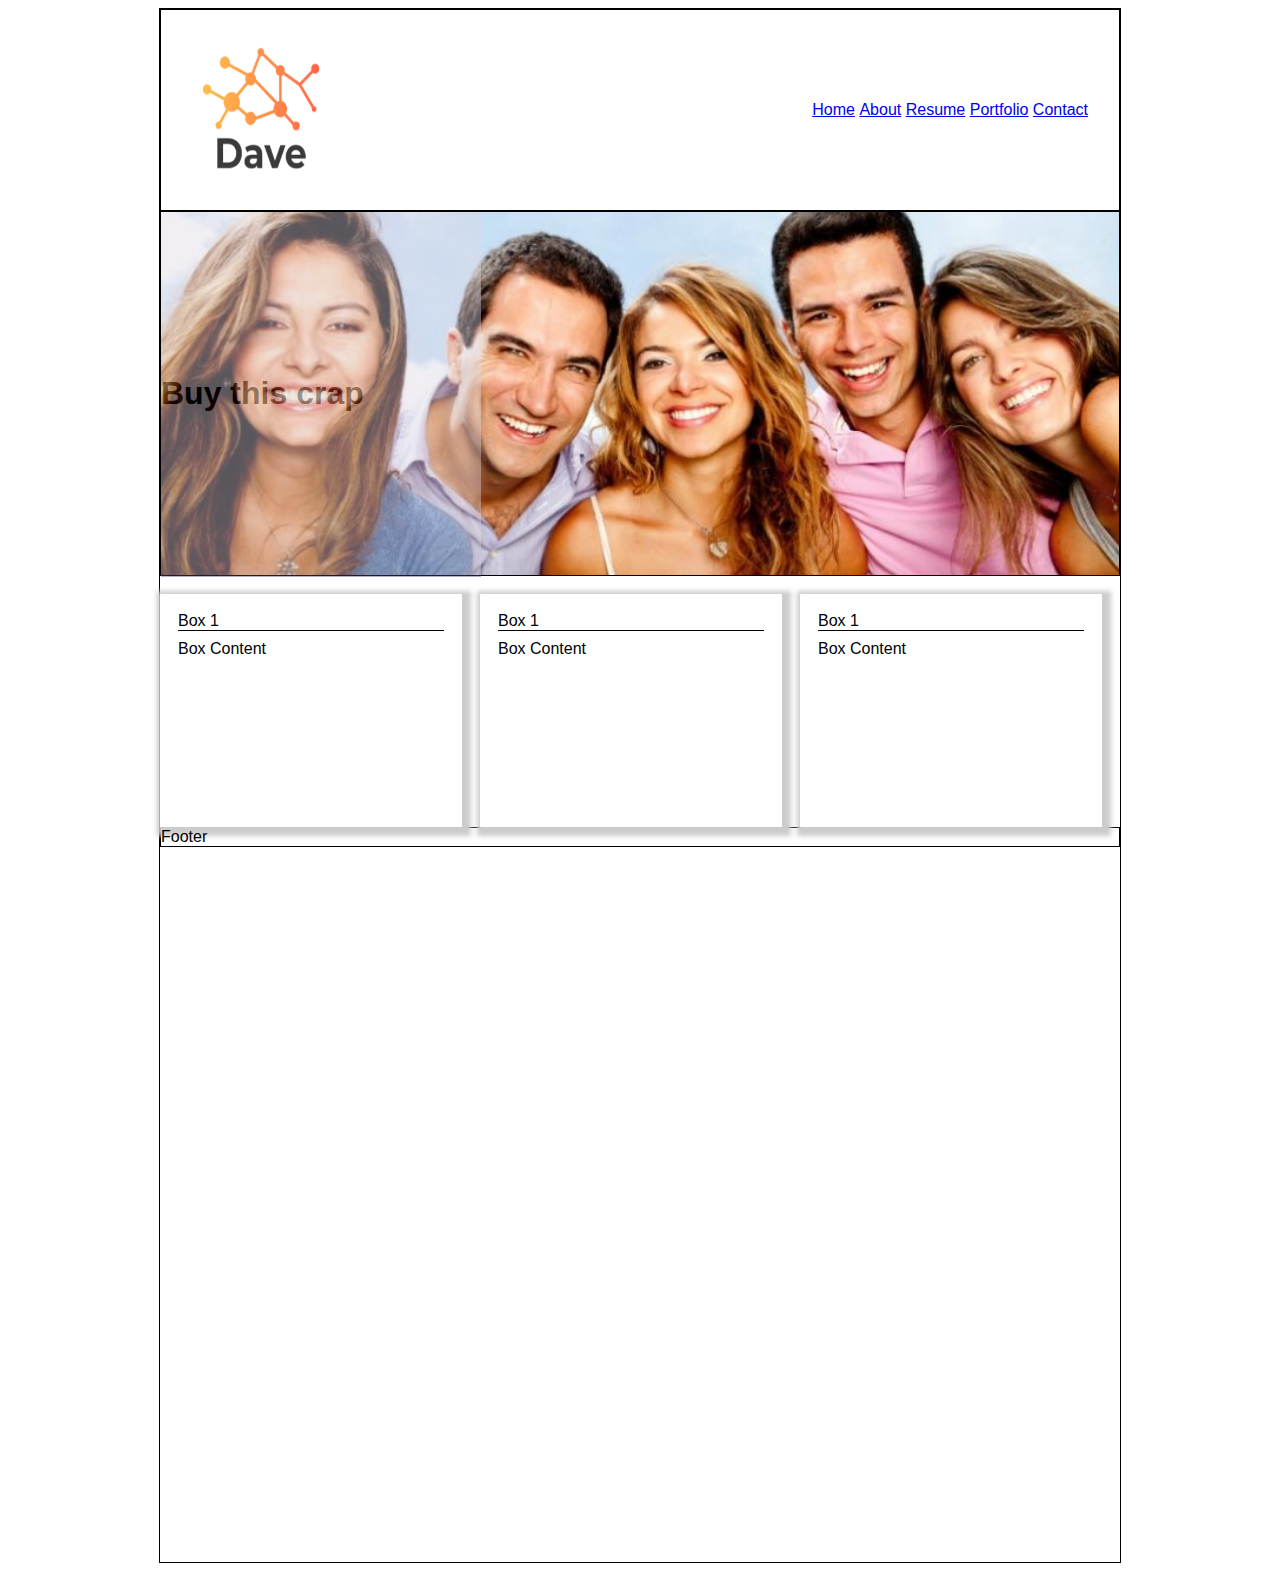
==== index.html @ 83ef9cb7 "task: updated main.css" ====
<!doctype html>

<html lang="en">
<head>
    <meta charset="utf-8">

    <title>The HTML5 Herald</title>
    <meta name="description" content="The HTML5 Herald">
    <meta name="author" content="SitePoint">

    <link rel="stylesheet" href="main.css">

</head>

<body>

<div id="wrapper" class="fullborder">


    <div id="header" class="fullborder">

        <img src="images/logo.PNG" height="200" width="200"/>
        <ul>
            <li><a href="#">Home</a></li>
            <li><a href="#">About</a></li>
            <li><a href="#">Resume</a></li>
            <li><a href="#">Portfolio</a></li>
            <li><a href="#">Contact</a></li>
        </ul>

    </div>
    <div id="banner" class="fullborder">

        <div id="hero">
            <div id="heroText">
                <h1>Buy this crap</h1>
            </div>
        </div>
    </div>
    <div id="info">
        <div id="box1" class="box">
            <div class="boxTitle">
                Box 1
            </div>
            <div class="boxContent">
                Box Content
            </div>
        </div>
        <div id="box2" class="box">
            <div class="boxTitle">
                Box 1
            </div>
            <div class="boxContent">
                Box Content
            </div>
        </div>
        <div id="box3" class="box">
            <div class="boxTitle">
                Box 1
            </div>
            <div class="boxContent">
                Box Content
            </div>
        </div>
    </div>

    <div id="footer" class="fullborder">
        Footer
    </div>


    <script src="js/script.js"></script>
</div>
</body>
</html>
---- main.css ----
body {
    background-color: white;
    font-family: "HelveticaNeue-Light", "Helvetica Neue Light", "Helvetica Neue", Helvetica, Arial, "Lucida Grande", sans-serif;
    font-weight: 300;
}
/*
#box1 {
    background-color: green;
    float: left;
}
#box2 {
    background-color: red;
    float: left;
}
#box3 {
    background-color: blue;
    clear: both;
    float: left;
}
#box4 {
    background-color: yellow;
    float: left;
}
.box {
    width: 100px;
    height: 100px;
}
*/
.fullborder {
    border: black solid thin;
}

#wrapper {
    width: 960px;
    height: 1553px;
    margin-left: auto;
    margin-right: auto;
}
#content {
    width: 541px;
    padding-right: 24px;
    padding-left: 24px;
    float: left;
    font-size: 16px;
    line-height: 27px;
}

#content h1 {
    font-size: 42px;
    line-height: 65px;
}

#content h2 {
    font-size: 33px;
    line-height: 52px;
}

#content h3 {
    font-size: 26px;
    line-height: 41px;
}

#content h4 {
    font-size: 20px;
    line-height: 33px;
}

#content h5 {
    font-size: 16px;
    line-height: 27px;
}

#content h6 {
    font-size: 13px;
    line-height: 23px;
}

#sidebar {
    width: 367px;
    float: right;
}

#footer {
    clear: both;
}

#header {
    height: 200px;
    line-height: 200px;
}

#header li {
    display: inline;
}

#header ul {
    margin-right: 31px;
    margin-top: 0px;
    margin-bottom: 0px;
    float: right;

}

#banner {
    height: 363px;
    background-image: url("images/happypeople.jpg");
    background-repeat: no-repeat;
    background-size: cover;
    line-height: 363px;

}

#hero  {
    height: 365px;
    width: 320px;
    position: relative;
    display: block;
    z-index: 1;
    top: 0;
    right: 0;
    bottom: 0;
    left: 0;
    background-color: #563d7c;
    padding: 0px;
    filter: alpha(opacity=40);
    opacity: 0.40;
}

#hero h1 {
    margin: 0px;
}

#heroText   {

    position: relative;
    z-index: 2;
    background: rgba(255,255,255,0.8);

}


.box {
    width: 266px;
    padding-right: 18px;
    padding-left: 18px;
    padding-top: 18px;
    height: 215px;
    float: left;
    -moz-box-shadow:    3px 3px 5px 6px #ccc;
    -webkit-box-shadow: 3px 3px 5px 6px #ccc;
    box-shadow:         3px 3px 5px 6px #ccc;
    margin-top: 18px;
    margin-right: 18px;
}

.boxTitle {
    border-bottom: 1px solid black;
}
.boxContent {
    padding-top: 9px;
}
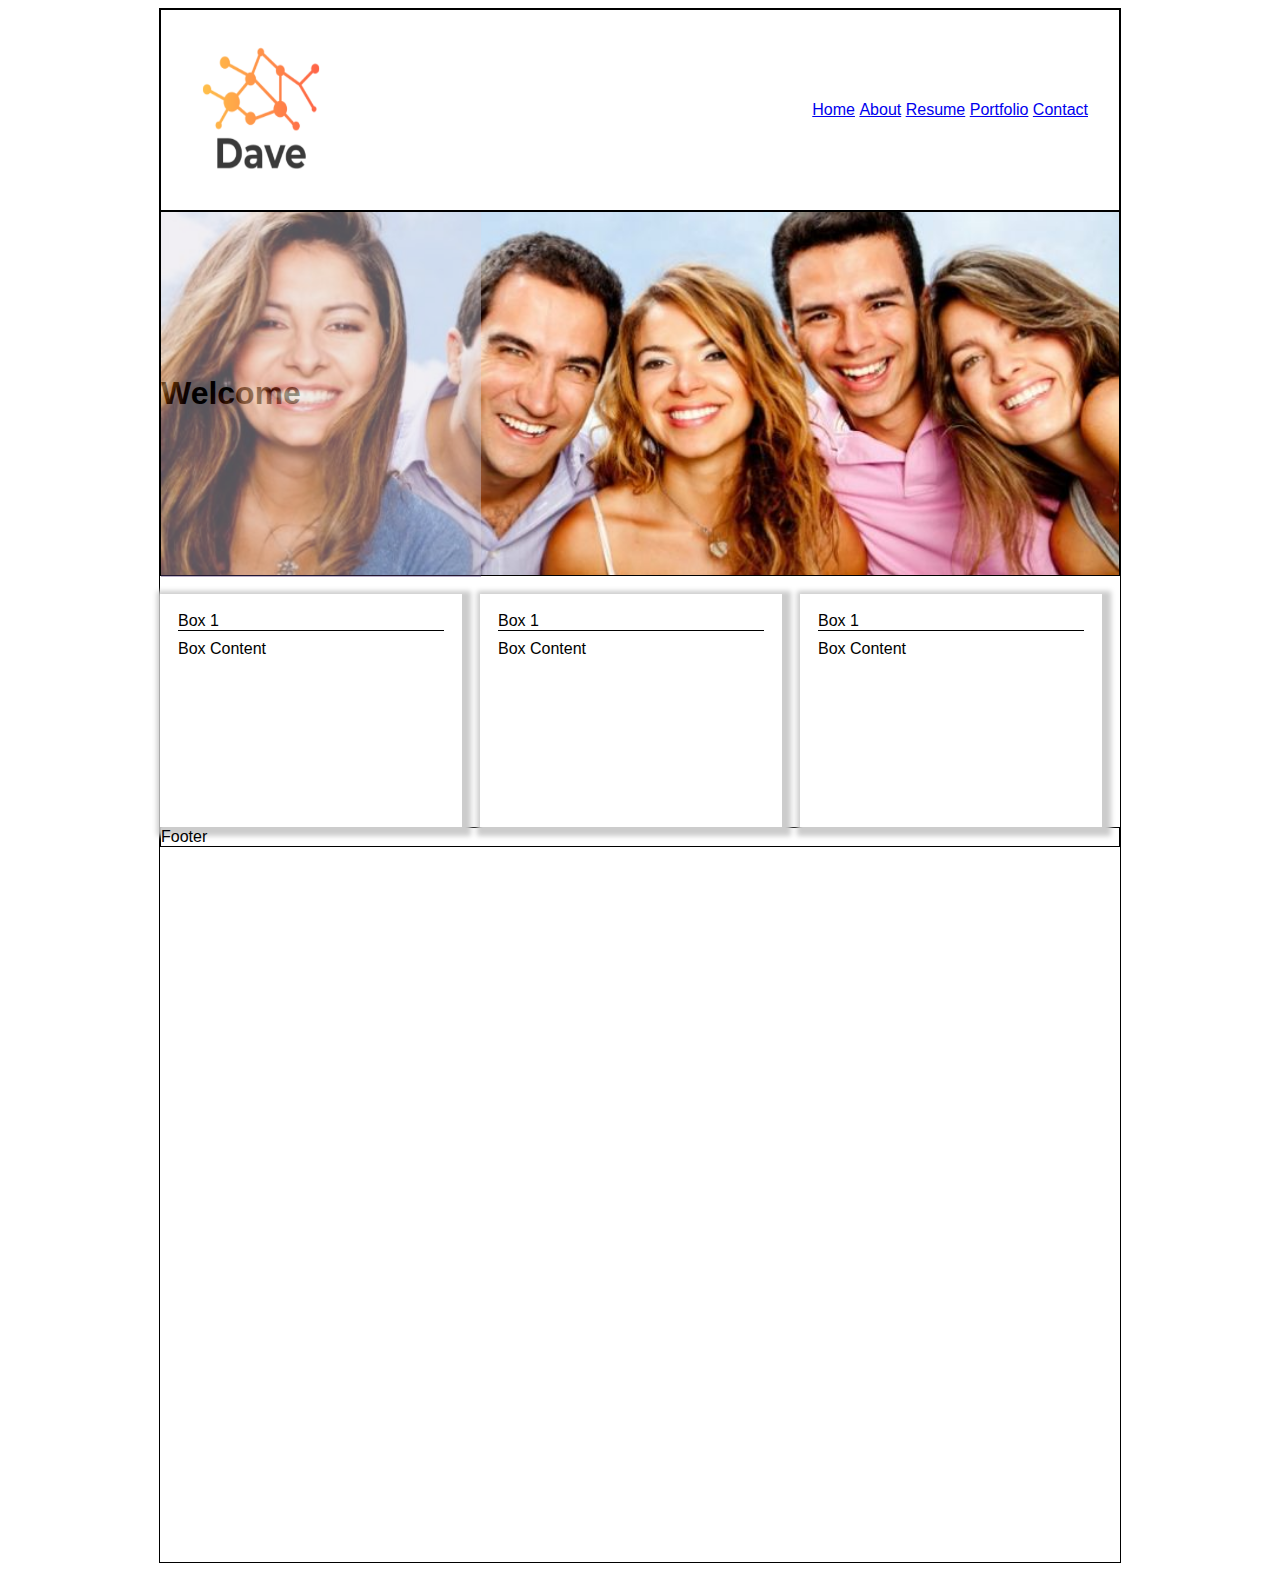
==== commit cbd22bcb: "task: updated main.css" ====
--- a/index.html
+++ b/index.html
@@ -8,7 +8,7 @@
     <meta name="description" content="The HTML5 Herald">
     <meta name="author" content="SitePoint">
 
-    <link rel="stylesheet" href="main.css">
+    <link rel="stylesheet" href="css/main.css">
 
 </head>
 
@@ -33,7 +33,7 @@
 
         <div id="hero">
             <div id="heroText">
-                <h1>Buy this crap</h1>
+                <h1>Welcome</h1>
             </div>
         </div>
     </div>
--- a/css/main.css
+++ b/css/main.css
@@ -0,0 +1,162 @@
+body {
+    background-color: white;
+    font-family: "HelveticaNeue-Light", "Helvetica Neue Light", "Helvetica Neue", Helvetica, Arial, "Lucida Grande", sans-serif;
+    font-weight: 300;
+}
+/*
+#box1 {
+    background-color: green;
+    float: left;
+}
+#box2 {
+    background-color: red;
+    float: left;
+}
+#box3 {
+    background-color: blue;
+    clear: both;
+    float: left;
+}
+#box4 {
+    background-color: yellow;
+    float: left;
+}
+.box {
+    width: 100px;
+    height: 100px;
+}
+*/
+.fullborder {
+    border: black solid thin;
+}
+
+#wrapper {
+    width: 960px;
+    height: 1553px;
+    margin-left: auto;
+    margin-right: auto;
+}
+#content {
+    width: 541px;
+    padding-right: 24px;
+    padding-left: 24px;
+    float: left;
+    font-size: 16px;
+    line-height: 27px;
+}
+
+#content h1 {
+    font-size: 42px;
+    line-height: 65px;
+}
+
+#content h2 {
+    font-size: 33px;
+    line-height: 52px;
+}
+
+#content h3 {
+    font-size: 26px;
+    line-height: 41px;
+}
+
+#content h4 {
+    font-size: 20px;
+    line-height: 33px;
+}
+
+#content h5 {
+    font-size: 16px;
+    line-height: 27px;
+}
+
+#content h6 {
+    font-size: 13px;
+    line-height: 23px;
+}
+
+#sidebar {
+    width: 367px;
+    float: right;
+}
+
+#footer {
+    /*height: 600px;*/
+    clear: both;
+}
+
+#header {
+    height: 200px;
+    line-height: 200px;
+}
+
+#header li {
+    display: inline;
+}
+
+#header ul {
+    margin-right: 31px;
+    margin-top: 0px;
+    margin-bottom: 0px;
+    float: right;
+
+}
+
+#banner {
+    height: 363px;
+    background-image: url("../images/happypeople.jpg");
+    background-repeat: no-repeat;
+    background-size: cover;
+    line-height: 363px;
+
+}
+
+#hero  {
+    height: 365px;
+    width: 320px;
+    position: relative;
+    display: block;
+    z-index: 1;
+    top: 0;
+    right: 0;
+    bottom: 0;
+    left: 0;
+    background-color: #563d7c;
+    padding: 0px;
+    filter: alpha(opacity=40);
+    opacity: 0.40;
+}
+
+#hero h1 {
+    margin: 0px;
+}
+
+#heroText   {
+
+    position: relative;
+    z-index: 2;
+    background: rgba(255,255,255,0.8);
+
+}
+
+
+.box {
+    width: 266px;
+    padding-right: 18px;
+    padding-left: 18px;
+    padding-top: 18px;
+    height: 215px;
+    float: left;
+    -moz-box-shadow:    3px 3px 5px 6px #ccc;
+    -webkit-box-shadow: 3px 3px 5px 6px #ccc;
+    box-shadow:         3px 3px 5px 6px #ccc;
+    margin-top: 18px;
+    margin-right: 18px;
+}
+
+.boxTitle {
+    border-bottom: 1px solid black;
+}
+.boxContent {
+    padding-top: 9px;
+}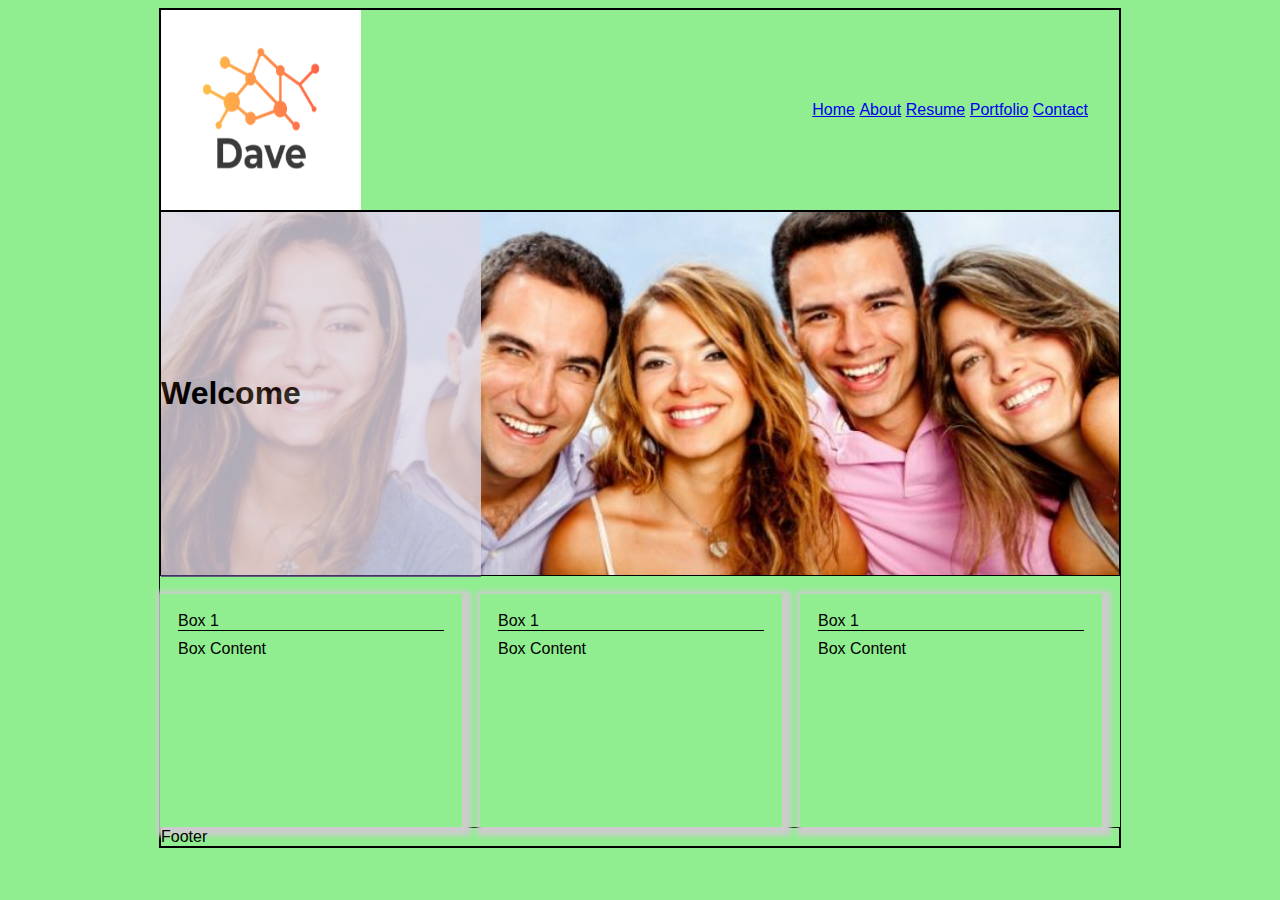
==== commit c3565e11: "task: changed background color, adjusted wrapper" ====
--- a/index.html
+++ b/index.html
@@ -9,7 +9,7 @@
     <meta name="author" content="SitePoint">
 
     <link rel="stylesheet" href="css/main.css">
-
+    <link href="">
 </head>
 
 <body>
--- a/css/main.css
+++ b/css/main.css
@@ -1,5 +1,5 @@
 body {
-    background-color: white;
+    background-color: lightgreen;
     font-family: "HelveticaNeue-Light", "Helvetica Neue Light", "Helvetica Neue", Helvetica, Arial, "Lucida Grande", sans-serif;
     font-weight: 300;
 }
@@ -32,7 +32,7 @@
 
 #wrapper {
     width: 960px;
-    height: 1553px;
+    /*height: 1000px*/;
     margin-left: auto;
     margin-right: auto;
 }
@@ -124,7 +124,7 @@
     background-color: #563d7c;
     padding: 0px;
     filter: alpha(opacity=40);
-    opacity: 0.40;
+    opacity: .80;
 }
 
 #hero h1 {
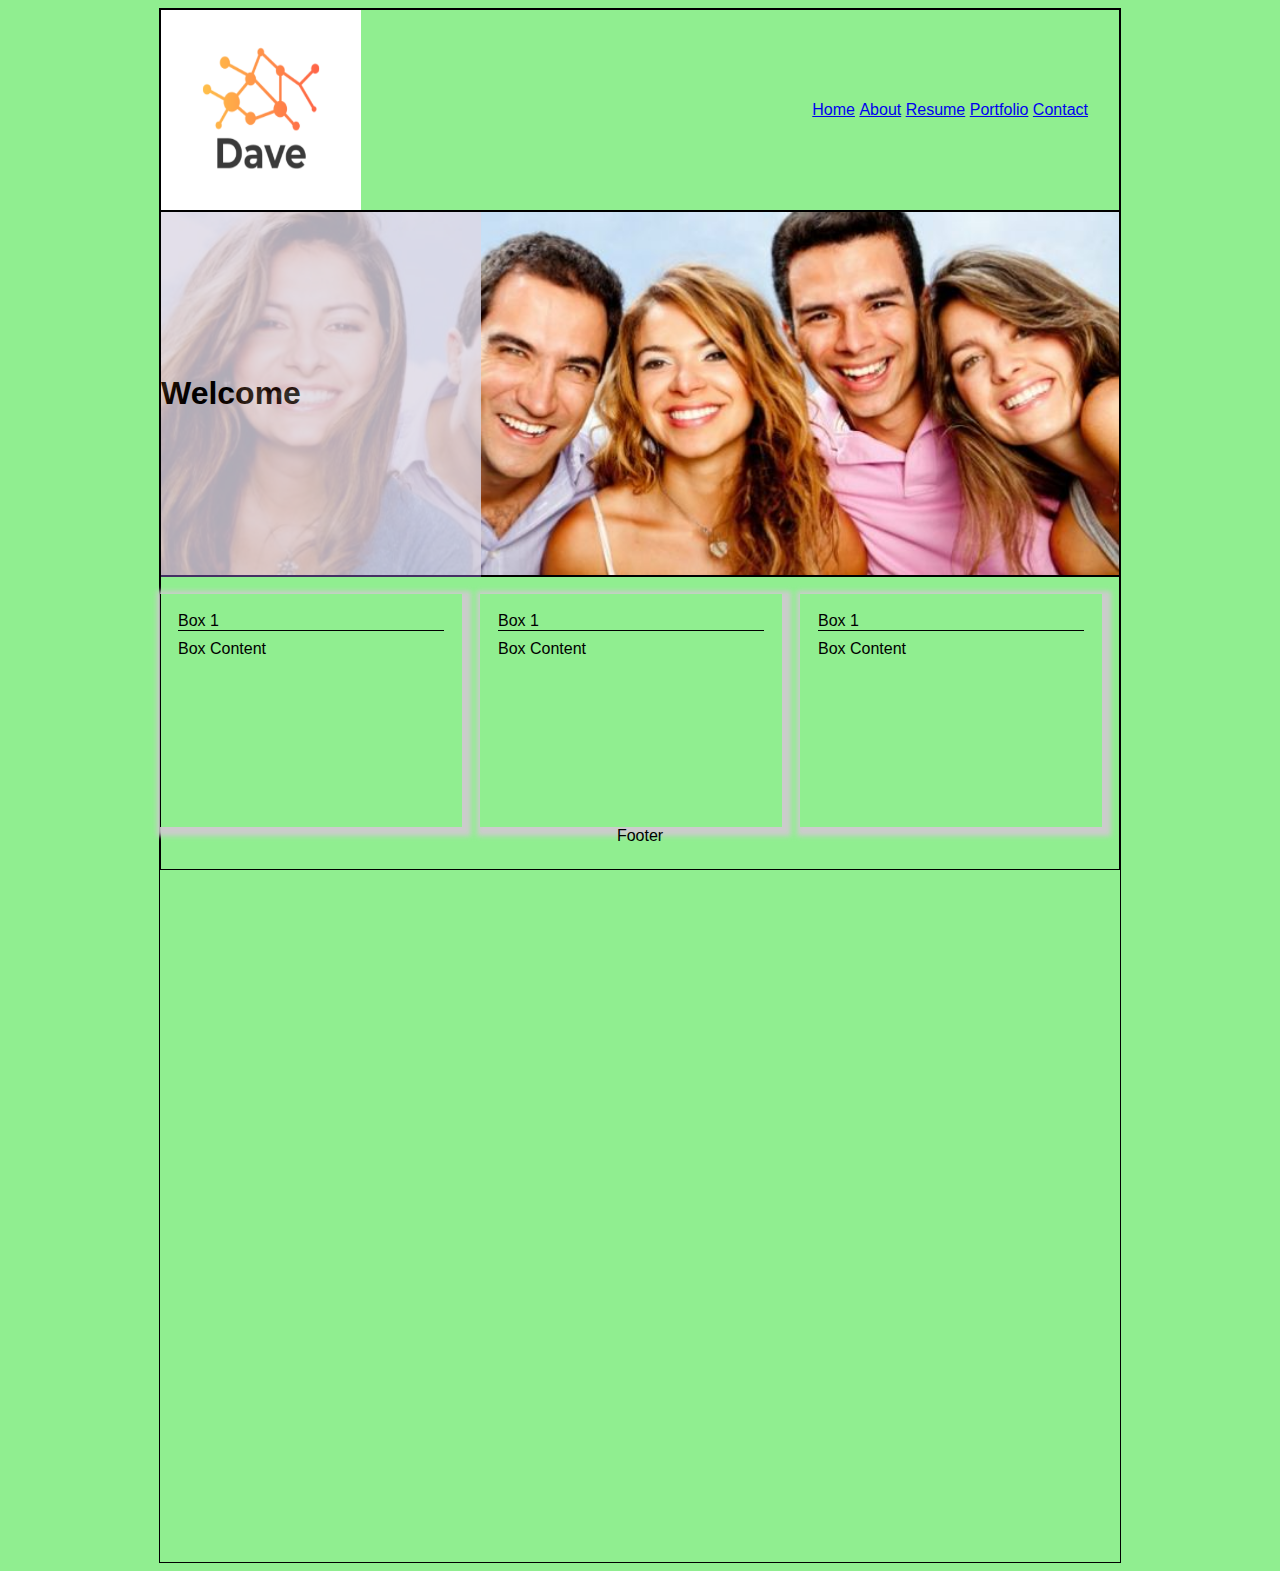
==== commit 69c77300: "task: updated footer info" ====
--- a/index.html
+++ b/index.html
@@ -8,8 +8,7 @@
     <meta name="description" content="The HTML5 Herald">
     <meta name="author" content="SitePoint">
 
-    <link rel="stylesheet" href="css/main.css">
-    <link href="">
+    <link rel="stylesheet" href="cssz/main.css">
 </head>
 
 <body>
@@ -19,7 +18,7 @@
 
     <div id="header" class="fullborder">
 
-        <img src="images/logo.PNG" height="200" width="200"/>
+        <img src="imagesz/logo.PNG" height="200" width="200"/>
         <ul>
             <li><a href="#">Home</a></li>
             <li><a href="#">About</a></li>
@@ -69,7 +68,7 @@
     </div>
 
 
-    <script src="js/script.js"></script>
+    <script src="jsz/script.js"></script>
 </div>
 </body>
 </html>--- a/cssz/main.css
+++ b/cssz/main.css
@@ -0,0 +1,164 @@
+body {
+    background-color: lightgreen;
+    font-family: "HelveticaNeue-Light", "Helvetica Neue Light", "Helvetica Neue", Helvetica, Arial, "Lucida Grande", sans-serif;
+    font-weight: 300;
+}
+/*
+#box1 {
+    background-color: green;
+    float: left;
+}
+#box2 {
+    background-color: red;
+    float: left;
+}
+#box3 {
+    background-color: blue;
+    clear: both;
+    float: left;
+}
+#box4 {
+    background-color: yellow;
+    float: left;
+}
+.box {
+    width: 100px;
+    height: 100px;
+}
+*/
+.fullborder {
+    border: black solid thin;
+}
+
+#wrapper {
+    width: 960px;
+    height: 1553px;
+    margin-left: auto;
+    margin-right: auto;
+}
+#content {
+    width: 541px;
+    padding-right: 24px;
+    padding-left: 24px;
+    float: left;
+    font-size: 16px;
+    line-height: 27px;
+}
+
+#content h1 {
+    font-size: 42px;
+    line-height: 65px;
+}
+
+#content h2 {
+    font-size: 33px;
+    line-height: 52px;
+}
+
+#content h3 {
+    font-size: 26px;
+    line-height: 41px;
+}
+
+#content h4 {
+    font-size: 20px;
+    line-height: 33px;
+}
+
+#content h5 {
+    font-size: 16px;
+    line-height: 27px;
+}
+
+#content h6 {
+    font-size: 13px;
+    line-height: 23px;
+}
+
+#sidebar {
+    width: 367px;
+    float: right;
+}
+
+#footer {
+    /*height: 600px;*/
+    text-align: center;
+    padding: 1.5rem 0;
+
+}
+
+#header {
+    height: 200px;
+    line-height: 200px;
+}
+
+#header li {
+    display: inline;
+}
+
+#header ul {
+    margin-right: 31px;
+    margin-top: 0px;
+    margin-bottom: 0px;
+    float: right;
+
+}
+
+#banner {
+    height: 363px;
+    background-image: url("../imagesz/happypeople.jpg");
+    background-repeat: no-repeat;
+    background-size: cover;
+    line-height: 363px;
+
+}
+
+#hero  {
+    height: 365px;
+    width: 320px;
+    position: relative;
+    display: block;
+    z-index: 1;
+    top: 0;
+    right: 0;
+    bottom: 0;
+    left: 0;
+    background-color: #563d7c;
+    padding: 0px;
+    filter: alpha(opacity=40);
+    opacity: .80;
+}
+
+#hero h1 {
+    margin: 0px;
+}
+
+#heroText   {
+
+    position: relative;
+    z-index: 2;
+    background: rgba(255,255,255,0.8);
+
+}
+
+
+.box {
+    width: 266px;
+    padding-right: 18px;
+    padding-left: 18px;
+    padding-top: 18px;
+    height: 215px;
+    float: left;
+    -moz-box-shadow:    3px 3px 5px 6px #ccc;
+    -webkit-box-shadow: 3px 3px 5px 6px #ccc;
+    box-shadow:         3px 3px 5px 6px #ccc;
+    margin-top: 18px;
+    margin-right: 18px;
+}
+
+.boxTitle {
+    border-bottom: 1px solid black;
+}
+.boxContent {
+    padding-top: 9px;
+}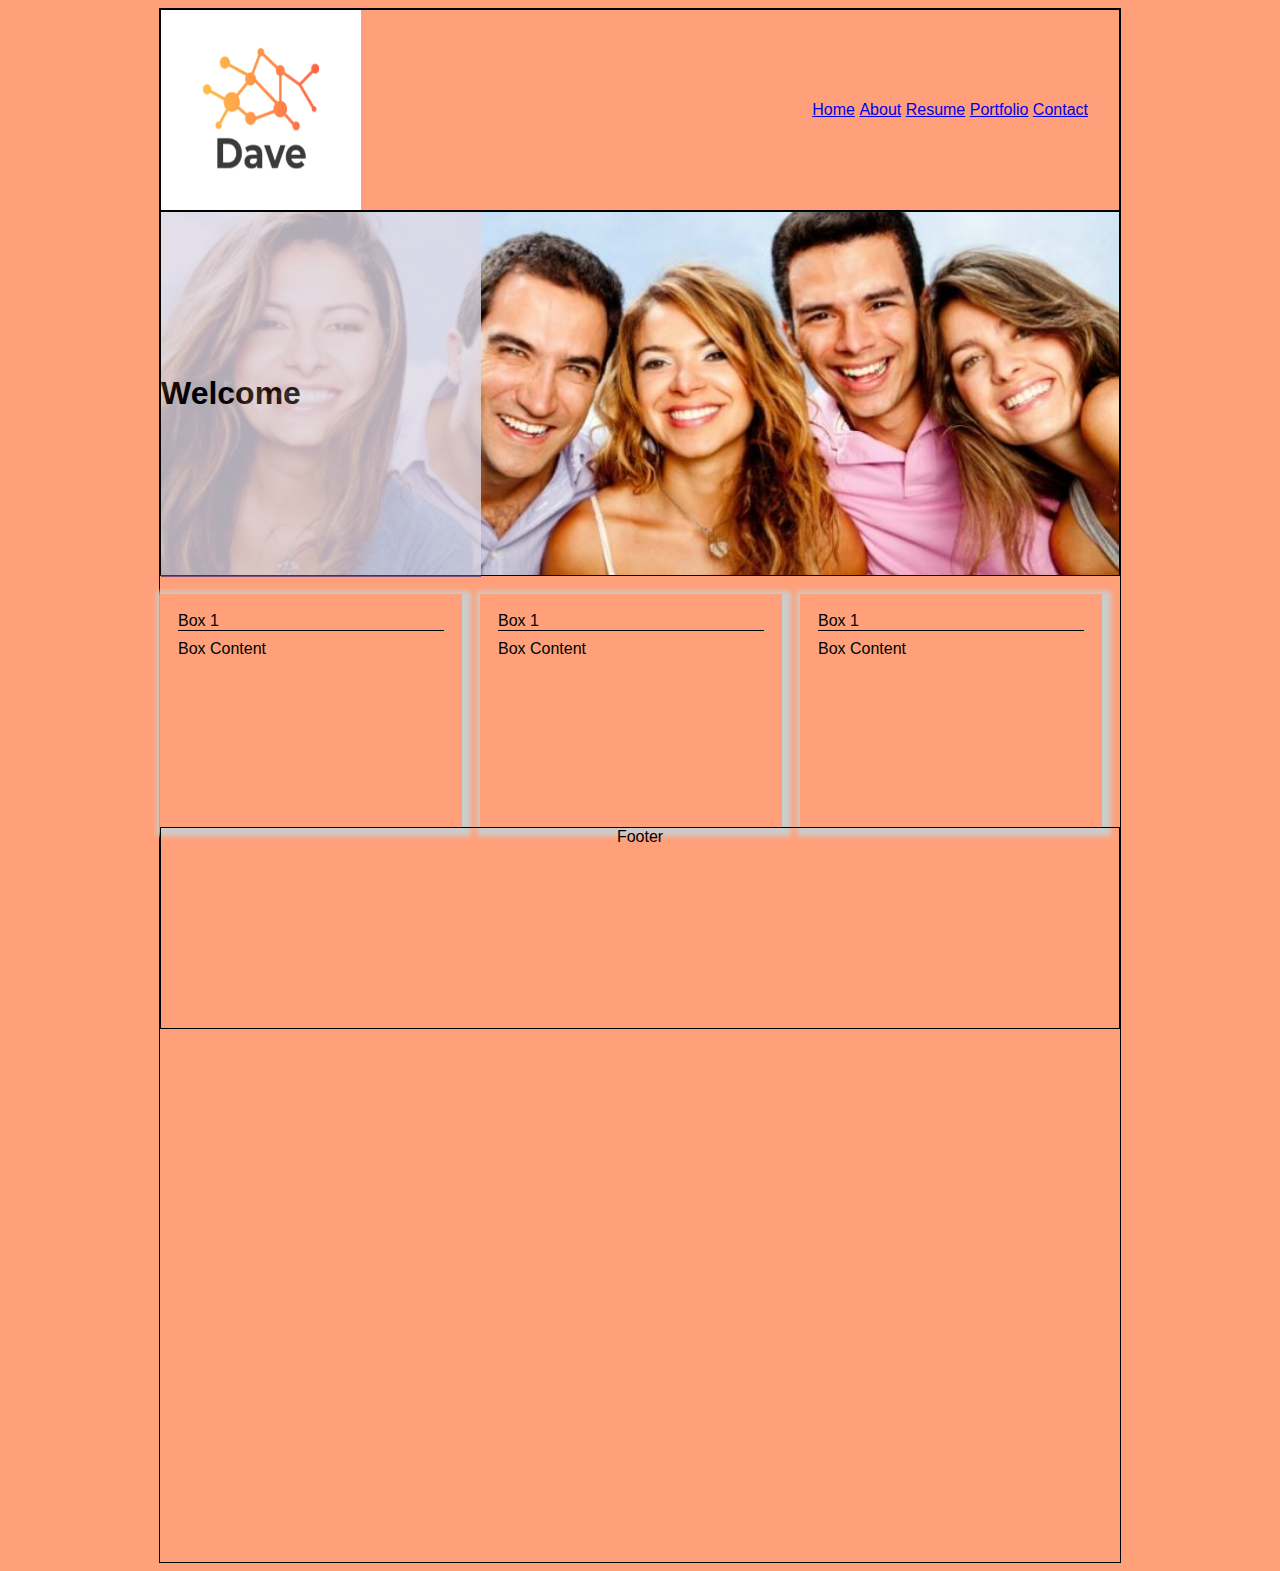
==== commit 278319d7: "task: changed background color" ====
--- a/index.html
+++ b/index.html
@@ -8,7 +8,7 @@
     <meta name="description" content="The HTML5 Herald">
     <meta name="author" content="SitePoint">
 
-    <link rel="stylesheet" href="cssz/main.css">
+    <link rel="stylesheet" href="main.css">
 </head>
 
 <body>
--- a/main.css
+++ b/main.css
@@ -0,0 +1,165 @@
+body {
+    background-color: lightsalmon;
+    font-family: "HelveticaNeue-Light", "Helvetica Neue Light", "Helvetica Neue", Helvetica, Arial, "Lucida Grande", sans-serif;
+    font-weight: 300;
+}
+/*
+#box1 {
+    background-color: green;
+    float: left;
+}
+#box2 {
+    background-color: red;
+    float: left;
+}
+#box3 {
+    background-color: blue;
+    clear: both;
+    float: left;
+}
+#box4 {
+    background-color: yellow;
+    float: left;
+}
+.box {
+    width: 100px;
+    height: 100px;
+}
+*/
+.fullborder {
+    border: black solid thin;
+}
+
+#wrapper {
+    width: 960px;
+    height: 1553px;
+    margin-left: auto;
+    margin-right: auto;
+}
+#content {
+    width: 541px;
+    padding-right: 24px;
+    padding-left: 24px;
+    float: left;
+    font-size: 16px;
+    line-height: 27px;
+}
+
+#content h1 {
+    font-size: 42px;
+    line-height: 65px;
+}
+
+#content h2 {
+    font-size: 33px;
+    line-height: 52px;
+}
+
+#content h3 {
+    font-size: 26px;
+    line-height: 41px;
+}
+
+#content h4 {
+    font-size: 20px;
+    line-height: 33px;
+}
+
+#content h5 {
+    font-size: 16px;
+    line-height: 27px;
+}
+
+#content h6 {
+    font-size: 13px;
+    line-height: 23px;
+}
+
+#sidebar {
+    width: 367px;
+    float: right;
+}
+
+#footer {
+    position: relative;
+    height: 200px;
+    text-align: center;
+    clear: both;
+
+}
+
+#header {
+    height: 200px;
+    line-height: 200px;
+}
+
+#header li {
+    display: inline;
+}
+
+#header ul {
+    margin-right: 31px;
+    margin-top: 0px;
+    margin-bottom: 0px;
+    float: right;
+
+}
+
+#banner {
+    height: 363px;
+    background-image: url("imagesz/happypeople.jpg");
+    background-repeat: no-repeat;
+    background-size: cover;
+    line-height: 363px;
+
+}
+
+#hero  {
+    height: 365px;
+    width: 320px;
+    position: relative;
+    display: block;
+    z-index: 1;
+    top: 0;
+    right: 0;
+    bottom: 0;
+    left: 0;
+    background-color: #563d7c;
+    padding: 0px;
+    filter: alpha(opacity=40);
+    opacity: .80;
+}
+
+#hero h1 {
+    margin: 0px;
+}
+
+#heroText   {
+
+    position: relative;
+    z-index: 2;
+    background: rgba(255,255,255,0.8);
+
+}
+
+
+.box {
+    width: 266px;
+    padding-right: 18px;
+    padding-left: 18px;
+    padding-top: 18px;
+    height: 215px;
+    float: left;
+    -moz-box-shadow:    3px 3px 5px 6px #ccc;
+    -webkit-box-shadow: 3px 3px 5px 6px #ccc;
+    box-shadow:         3px 3px 5px 6px #ccc;
+    margin-top: 18px;
+    margin-right: 18px;
+}
+
+.boxTitle {
+    border-bottom: 1px solid black;
+}
+.boxContent {
+    padding-top: 9px;
+}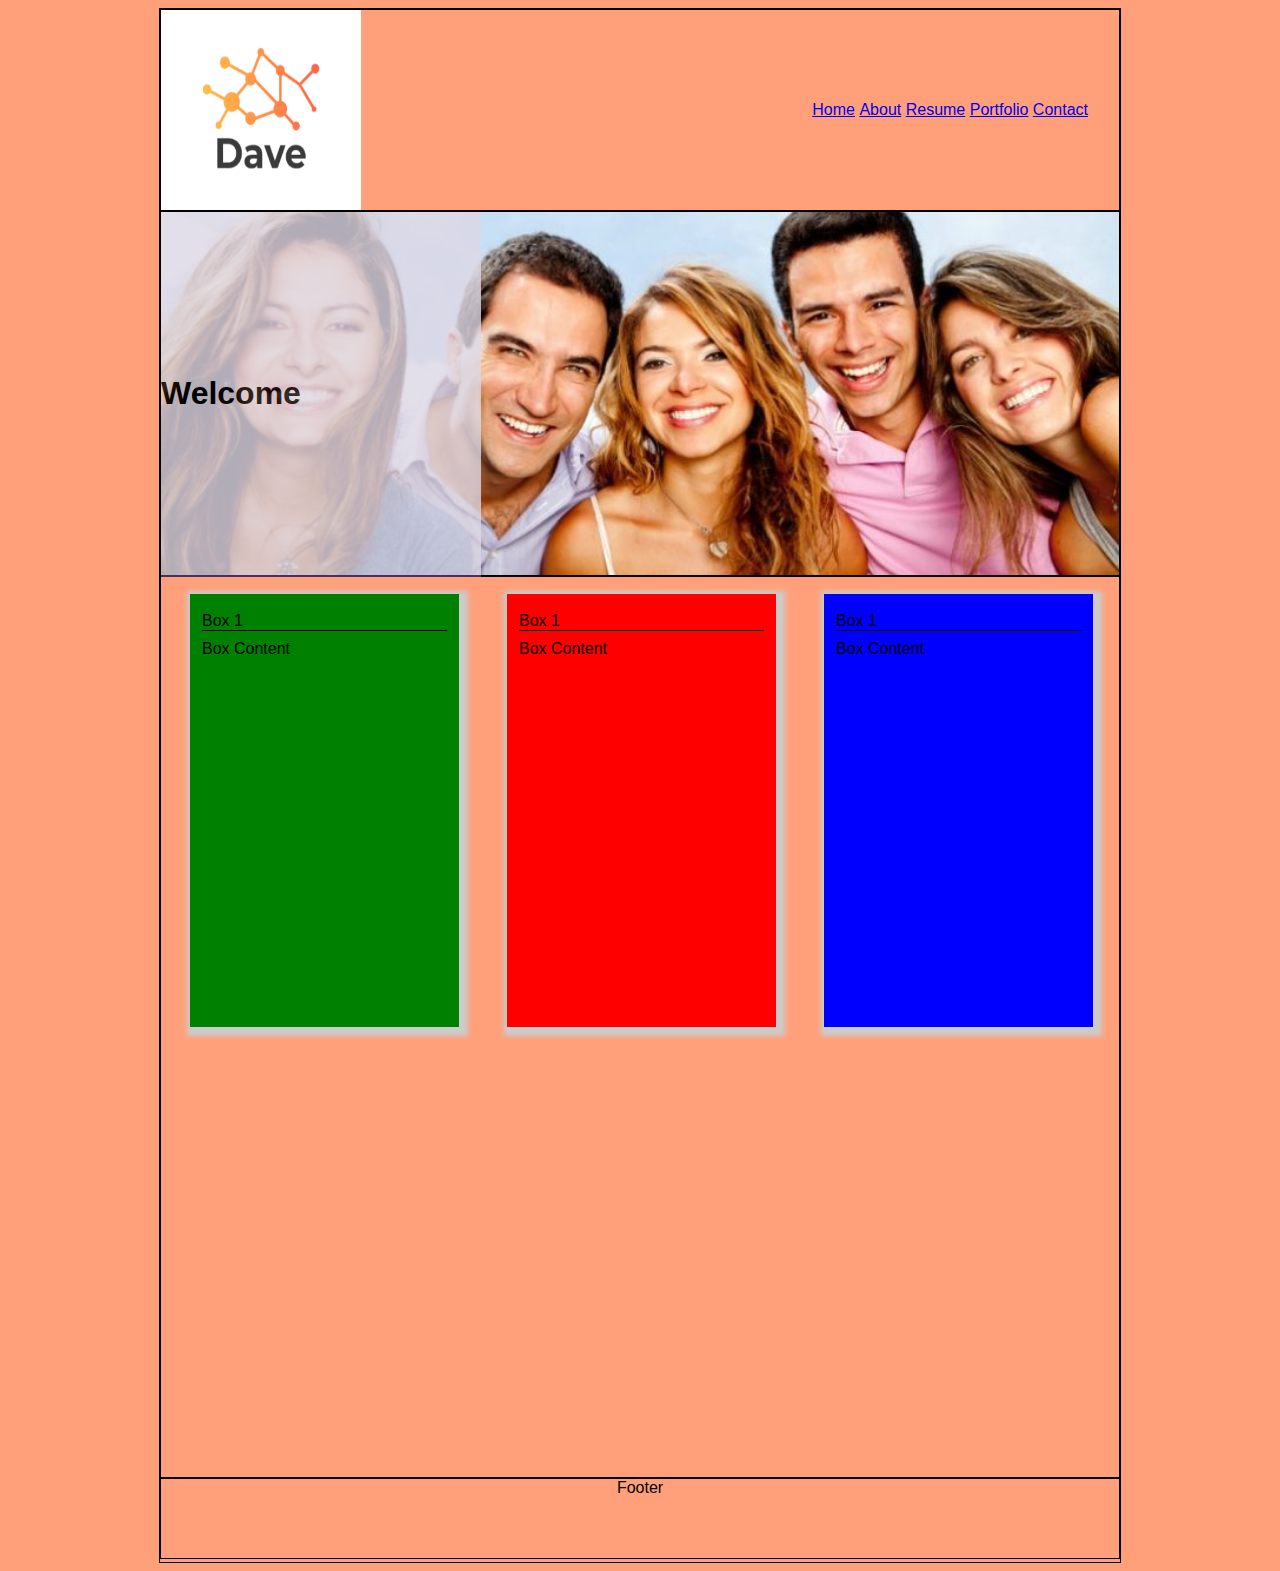
==== commit 764e9aa7: "fix: fixed margins" ====
--- a/index.html
+++ b/index.html
@@ -62,7 +62,14 @@
             </div>
         </div>
     </div>
+    <div id="container" class="fullborder">
+        <div id="main">
 
+
+        </div>
+
+
+    </div>
     <div id="footer" class="fullborder">
         Footer
     </div>
--- a/main.css
+++ b/main.css
@@ -3,24 +3,29 @@
     font-family: "HelveticaNeue-Light", "Helvetica Neue Light", "Helvetica Neue", Helvetica, Arial, "Lucida Grande", sans-serif;
     font-weight: 300;
 }
-/*
+
 #box1 {
     background-color: green;
-    float: left;
+    /*float: left;*/
 }
 #box2 {
     background-color: red;
-    float: left;
+    /*float: left;*/
 }
 #box3 {
     background-color: blue;
+    /*
     clear: both;
     float: left;
+    */
 }
+/*
 #box4 {
     background-color: yellow;
     float: left;
 }
+*/
+/*
 .box {
     width: 100px;
     height: 100px;
@@ -82,9 +87,9 @@
 
 #footer {
     position: relative;
-    height: 200px;
+    height: 79px;
     text-align: center;
-    clear: both;
+    clear:both;
 
 }
 
@@ -144,17 +149,18 @@
 
 
 .box {
-    width: 266px;
-    padding-right: 18px;
-    padding-left: 18px;
+    width: 245px;
+    padding-right: 12px;
+    padding-left: 12px;
     padding-top: 18px;
-    height: 215px;
+    height: 415px;
     float: left;
     -moz-box-shadow:    3px 3px 5px 6px #ccc;
     -webkit-box-shadow: 3px 3px 5px 6px #ccc;
     box-shadow:         3px 3px 5px 6px #ccc;
     margin-top: 18px;
     margin-right: 18px;
+    margin-left: 30px;
 }
 
 .boxTitle {
@@ -162,4 +168,8 @@
 }
 .boxContent {
     padding-top: 9px;
+}
+
+#container{
+    height: 900px;
 }